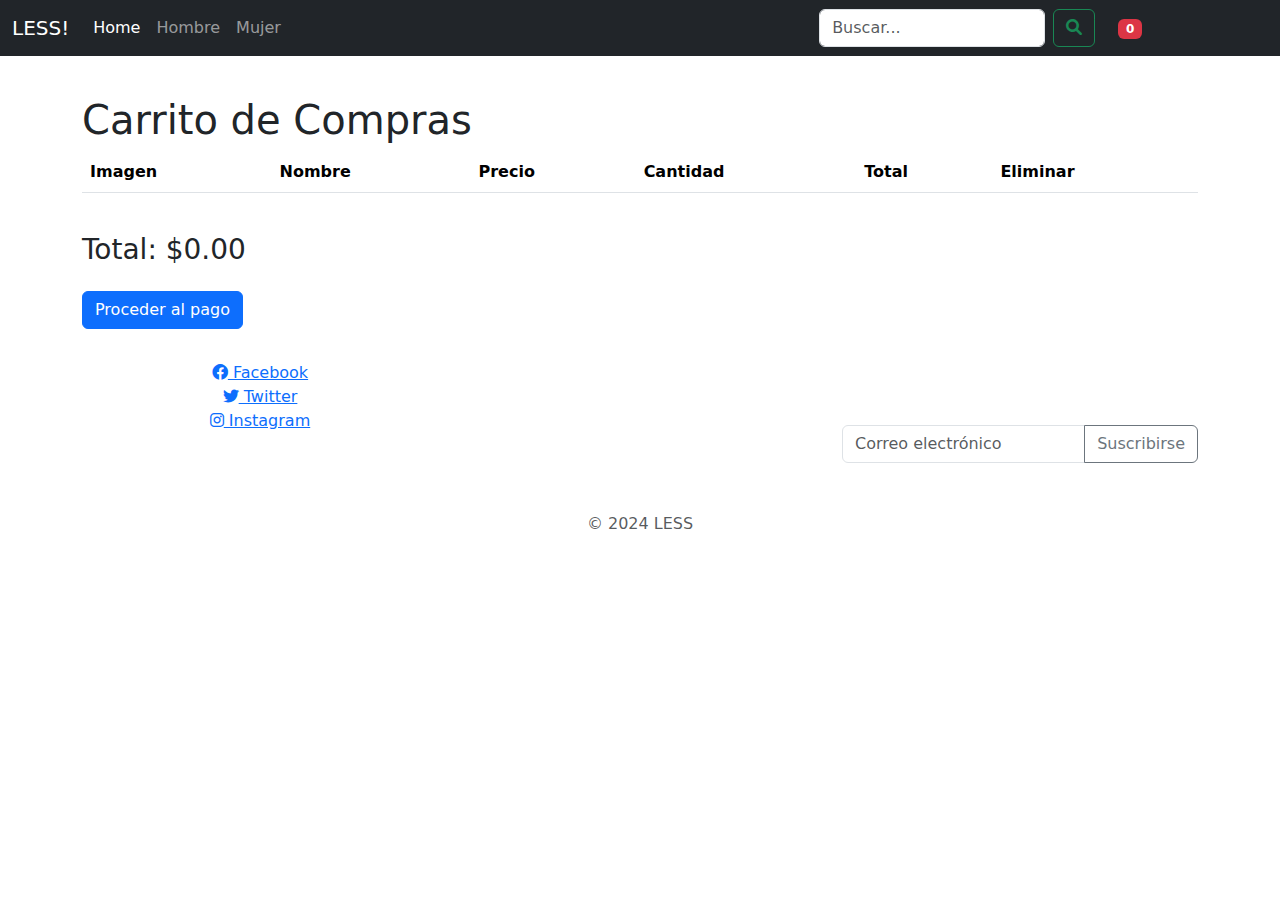
==== categorias/cart.html @ 5db9eddc "Add Page Carrito de compras" ====
<!DOCTYPE html>
<html lang="es">
<head>
    <meta charset="UTF-8">
    <meta name="viewport" content="width=device-width, initial-scale=1.0">
    <title>Carrito de Compras</title>
    <link rel="stylesheet" href="cart.css">
    <link rel="stylesheet" href="https://cdnjs.cloudflare.com/ajax/libs/font-awesome/6.0.0-beta3/css/all.min.css">
    <link href="https://cdn.jsdelivr.net/npm/bootstrap@5.1.3/dist/css/bootstrap.min.css" rel="stylesheet">
</head>
<body>
    <nav class="navbar navbar-expand-lg navbar-dark bg-dark fixed-top">
        <div class="container-fluid">
            <a class="navbar-brand" href="../index.html">LESS!</a>
            <button class="navbar-toggler" type="button" data-bs-toggle="collapse" data-bs-target="#navbarNavAltMarkup" aria-controls="navbarNavAltMarkup" aria-expanded="false" aria-label="Toggle navigation">
                <span class="navbar-toggler-icon"></span>
            </button>
            <div class="collapse navbar-collapse justify-content-between align-items-center" id="navbarNavAltMarkup">
                <div class="navbar-nav">
                    <a class="nav-link active" aria-current="page" href="../index.html">Home</a>
                    <a class="nav-link" href="../categorias/hombre.html">Hombre</a>
                    <a class="nav-link" href="../categorias/mujer.html">Mujer</a>
                </div>
                <form class="d-flex my-2 my-lg-0 ms-auto">
                    <input class="form-control me-2" type="search" placeholder="Buscar..." aria-label="Search">
                    <button class="btn btn-outline-success" type="submit"><i class="fas fa-search"></i></button>
                </form>
                <div class="nav-icons d-none d-lg-flex header-cart">
                    <a href="#" class="nav-link header-cart">
                        <i class="fas fa-shopping-cart"></i>
                        <span id="cart-counter" class="badge bg-danger">0</span>
                    </a>
                    <div class="cart-content-wraper" id="cart-content-wraper"></div>
                </div>
            </div>
            <a href="../login/login.html" class="nav-link" id="loggIn"><i class="fas fa-user"></i> Iniciar Sesion</a>
            <a href="#" class="nav-link" style="display: none;" id="logOut"><i class="fa-solid fa-right-from-bracket"></i> Cerrar Sesion</a>
        </div>
    </nav>

    <div class="container mt-5 pt-5">
        <h1>Carrito de Compras</h1>
        <div class="table-responsive">
            <table class="table table-striped">
                <thead>
                    <tr>
                        <th scope="col">Imagen</th>
                        <th scope="col">Nombre</th>
                        <th scope="col">Precio</th>
                        <th scope="col">Cantidad</th>
                        <th scope="col">Total</th>
                        <th scope="col">Eliminar</th>
                    </tr>
                </thead>
                <tbody id="cart-items"></tbody>
            </table>
        </div>
        <div id="cart-total" class="mt-4"></div>
        <div class="mt-4">
            <a href="checkout.html" class="btn btn-primary">Proceder al pago</a>
        </div>
    </div>

    <footer class="footer">
        <div class="container text-center text-white">
            <div class="row">
                <div class="col-md-4">
                    <h5>Redes Sociales</h5>
                    <ul class="list-unstyled">
                        <li><a href="#"><i class="fab fa-facebook"></i> Facebook</a></li>
                        <li><a href="#"><i class="fab fa-twitter"></i> Twitter</a></li>
                        <li><a href="#"><i class="fab fa-instagram"></i> Instagram</a></li>
                    </ul>
                </div>
                <div class="col-md-4">
                    <h5>Contacto</h5>
                    <ul class="list-unstyled">
                        <li><i class="fas fa-map-marker-alt"></i> Dirección: Av. Principal #123, Ciudad, País</li>
                        <li><i class="fas fa-phone"></i> Teléfono: +123 456 789</li>
                        <li><i class="fas fa-envelope"></i> Correo Electrónico: info@example.com</li>
                    </ul>
                </div>
                <div class="col-md-4">
                    <h5>Newsletter</h5>
                    <p>Suscríbete a nuestro boletín para recibir noticias y promociones.</p>
                    <form action="#" method="post">
                        <div class="input-group mb-3">
                            <input type="email" class="form-control" placeholder="Correo electrónico" aria-label="Correo electrónico" aria-describedby="button-addon2">
                            <button class="btn btn-outline-secondary" type="submit" id="button-addon2">Suscribirse</button>
                        </div>
                    </form>
                </div>
            </div>
            <hr>
            <p class="text-muted">© 2024 LESS</p>
        </div>
    </footer>

    <script src="https://cdn.jsdelivr.net/npm/@popperjs/core@2.10.2/dist/umd/popper.min.js"></script>
    <script src="https://cdn.jsdelivr.net/npm/bootstrap@5.1.3/dist/js/bootstrap.min.js"></script>
    <script src="cart.js"></script>
</body>
</html>
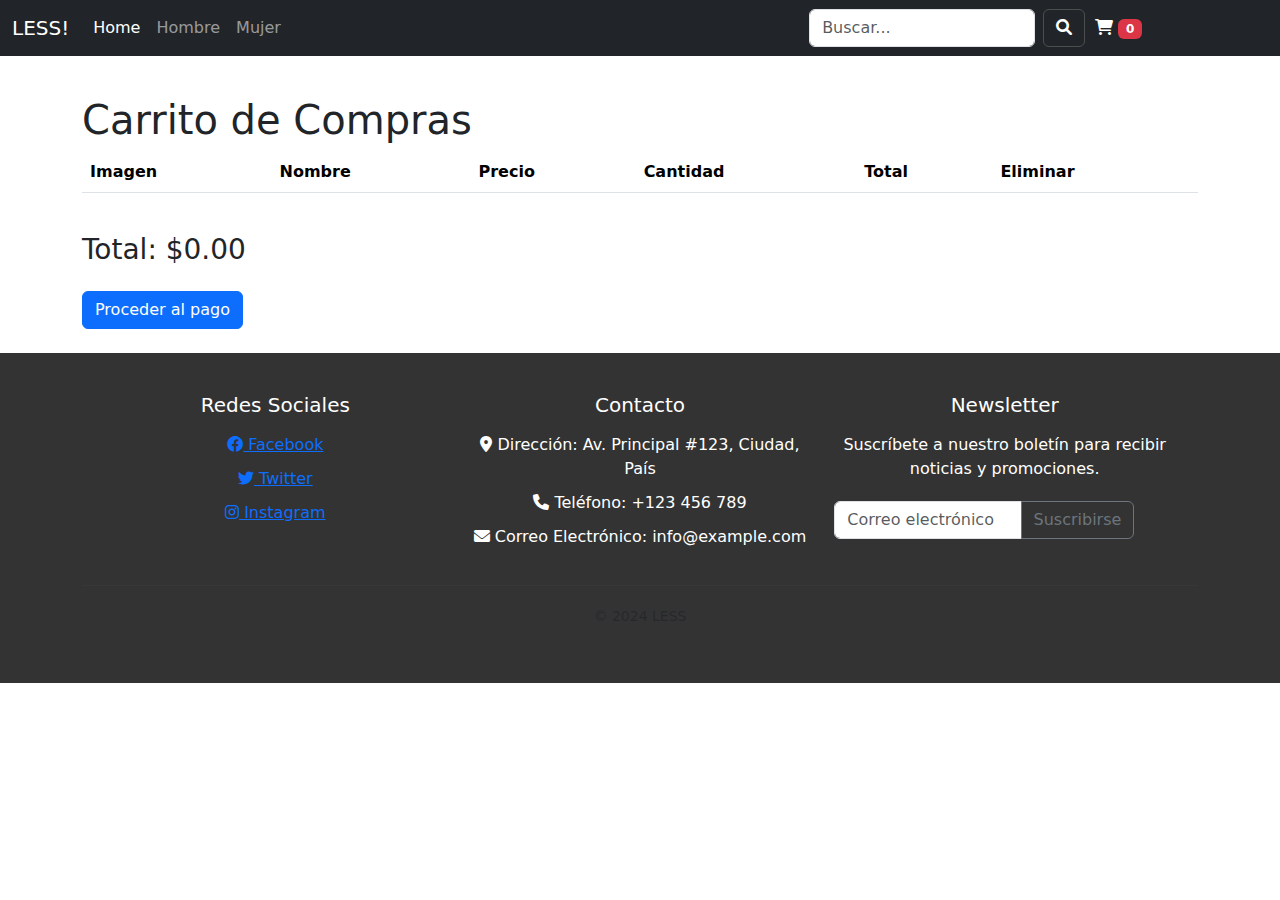
==== commit e59cc831: "Modificaciones formulario de envio" ====
--- a/categorias/cart.html
+++ b/categorias/cart.html
@@ -5,6 +5,7 @@
     <meta name="viewport" content="width=device-width, initial-scale=1.0">
     <title>Carrito de Compras</title>
     <link rel="stylesheet" href="cart.css">
+    <link rel="stylesheet" href="../styles.css">
     <link rel="stylesheet" href="https://cdnjs.cloudflare.com/ajax/libs/font-awesome/6.0.0-beta3/css/all.min.css">
     <link href="https://cdn.jsdelivr.net/npm/bootstrap@5.1.3/dist/css/bootstrap.min.css" rel="stylesheet">
 </head>
@@ -57,9 +58,11 @@
         </div>
         <div id="cart-total" class="mt-4"></div>
         <div class="mt-4">
-            <a href="checkout.html" class="btn btn-primary">Proceder al pago</a>
+            <a href="../formularios/checkout.html" class="btn btn-primary">Proceder al pago</a>
         </div>
     </div>
+
+    <br>
 
     <footer class="footer">
         <div class="container text-center text-white">
--- a/styles.css
+++ b/styles.css
@@ -0,0 +1,168 @@
+body {
+    font-family: Arial, sans-serif;
+    margin: 0;
+    padding: 0;
+}
+
+.modal-right .modal-dialog {
+    position: fixed;
+    right: 0;
+    top: 0;
+    bottom: 0;
+    margin: 0;
+    display: flex;
+    flex-direction: column;
+    max-width: 300px;
+}
+.modal-right .modal-content {
+    height: 100%;
+    border: 0;
+    border-radius: 0;
+}
+.modal-right .modal-body {
+    overflow-y: auto;
+}
+
+/* .btn{
+    background-color: #171717 !important;
+    color: aliceblue !important;
+
+} */
+
+.btn:hover{
+    background-color: #333 !important;
+}
+
+
+.banner {
+    background-color: #0e0e0e;
+    color: white;
+    text-align: center;
+    padding: 80px 0;
+}
+
+.containers {
+    display: flex;
+    justify-content: space-around;
+    flex-wrap: wrap;
+    margin: 20px 0;
+}
+
+.containers a {
+    width: 45%; /* Ancho máximo para las imágenes en pantallas grandes */
+    display: inline-block; /* Evita que los enlaces se comporten como bloques completos */
+    text-align: center; /* Centra el contenido dentro de los enlaces */
+    margin: 10px 0;
+    border-radius: 20px;
+}
+
+.containers img {
+    width: 100%; /* Asegura que las imágenes ocupen todo el espacio disponible dentro de los enlaces */
+    height: auto;
+    border-radius: inherit; /* Hereda el borde redondeado del contenedor <a> */
+}
+
+
+.bottom-image {
+    text-align: center;
+    margin: 20px 0;
+}
+
+.bottom-image img {
+    width: 95%;
+    height: auto;
+    border-radius: 10px;
+}
+
+/* Estilos para el footer */
+.footer {
+    background-color: #333;
+    color: white;
+    padding: 40px 0;
+    width: 100%;
+}
+
+.footer .container {
+    display: flex;
+    flex-direction: column;
+    align-items: center;
+}
+
+.footer h5 {
+    font-size: 1.25rem;
+    margin-bottom: 1rem;
+}
+
+.footer ul {
+    list-style: none;
+    padding: 0;
+}
+
+.footer ul li {
+    margin-bottom: 10px;
+}
+
+.footer form {
+    max-width: 300px;
+    margin-top: 20px;
+}
+
+.footer form .btn {
+    height: 100%;
+}
+
+.footer hr {
+    width: 100%;
+    border-top: 1px solid rgba(255,255,255,0.1);
+    margin: 20px 0;
+}
+
+.footer .text-muted {
+    font-size: 14px;
+}
+
+
+
+
+/* Media Queries para pantallas más pequeñas */
+@media (max-width: 768px) {
+    .containers img {
+        width: 100%;
+        margin: 10px 0;
+    }
+
+    .bottom-image img {
+        width: 100%;
+    }
+
+    .containers a {
+        width: 100%;
+    }
+
+    .nav-icons {
+        display: none;
+    }
+
+    .form-control, .btn-outline-success {
+        display: none;
+    }
+}
+
+.nav-icons {
+    display: flex;
+    align-items: center;
+}
+
+.nav-icons .nav-link {
+    margin-left: 10px;
+    color: white; /* Asegura que los iconos sean visibles en el fondo oscuro */
+}
+
+.nav-icons .nav-link:hover{
+    color: #a4a0a0;
+}
+
+.btn-outline-success {
+    color: #ffffff !important ;
+    border-color: #4d4f4e !important ;
+}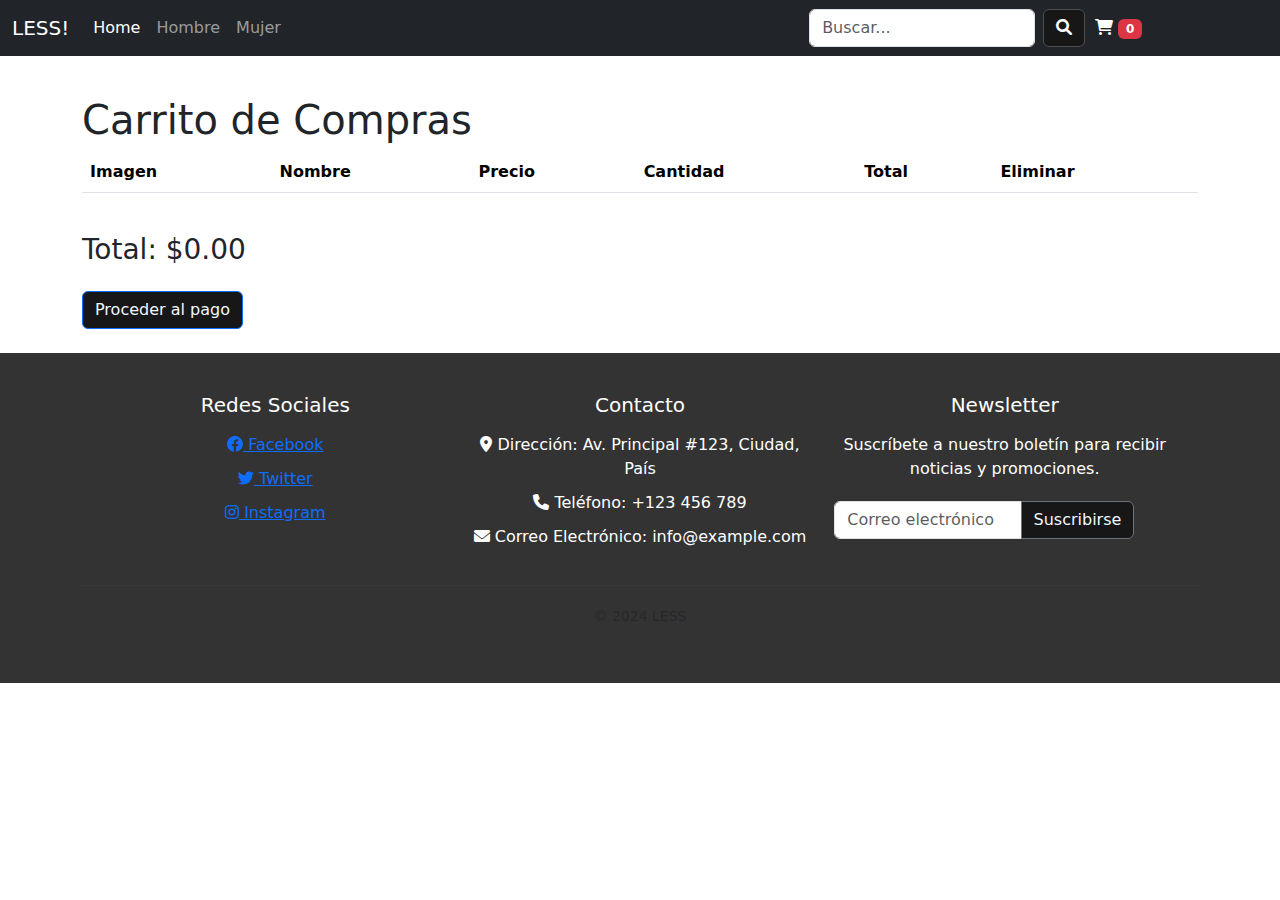
==== commit 0cc02a73: "Nav entre paginas" ====
--- a/categorias/cart.html
+++ b/categorias/cart.html
@@ -6,6 +6,7 @@
     <title>Carrito de Compras</title>
     <link rel="stylesheet" href="cart.css">
     <link rel="stylesheet" href="../styles.css">
+    <link rel="stylesheet" href="../categorias/hombre.css">
     <link rel="stylesheet" href="https://cdnjs.cloudflare.com/ajax/libs/font-awesome/6.0.0-beta3/css/all.min.css">
     <link href="https://cdn.jsdelivr.net/npm/bootstrap@5.1.3/dist/css/bootstrap.min.css" rel="stylesheet">
 </head>
@@ -102,6 +103,8 @@
     <script src="https://cdn.jsdelivr.net/npm/@popperjs/core@2.10.2/dist/umd/popper.min.js"></script>
     <script src="https://cdn.jsdelivr.net/npm/bootstrap@5.1.3/dist/js/bootstrap.min.js"></script>
     <script src="cart.js"></script>
+    <script src="carrito.js"></script>
+    <script src="../script.js"></script>
 </body>
 </html>
 
--- a/categorias/hombre.css
+++ b/categorias/hombre.css
@@ -0,0 +1,246 @@
+body {
+    font-family: Arial, sans-serif;
+    margin: 0;
+    padding: 0;
+}
+
+.modal-right .modal-dialog {
+  position: fixed;
+  right: 0;
+  top: 0;
+  bottom: 0;
+  margin: 0;
+  display: flex;
+  flex-direction: column;
+  max-width: 300px;
+}
+.modal-right .modal-content {
+  height: 100%;
+  border: 0;
+  border-radius: 0;
+}
+.modal-right .modal-body {
+  overflow-y: auto;
+}
+
+.btn{
+  background-color: #171717 !important;
+  color: aliceblue !important;
+
+}
+
+.btn:hover{
+  background-color: #333 !important;
+}
+
+.banner {
+    background-color: #0e0e0e;
+    color: white;
+    text-align: center;
+    padding: 80px 0;
+}
+
+
+.flex-container {
+    display: flex;
+    flex-wrap: wrap;
+    justify-content: space-around; 
+    margin: 0 80px; 
+  }
+  
+  .cards {
+    width: calc(33.33% - 20px); 
+    margin-bottom: 20px;
+  }
+  
+  .cards img {
+    width: 100%;
+    height: auto;
+  }
+  
+  .cards-body {
+    padding: 20px;
+  }
+  
+  .cards-title {
+    font-size: 18px;
+    margin-bottom: 10px;
+  }
+  
+  .cards-text {
+    font-size: 16px;
+    color: #888;
+    margin-bottom: 15px;
+  }
+  
+  .button {
+    display: inline-block;
+    padding: 10px 20px;
+    text-decoration: none;
+    background-color: #090909;
+    color: #fff;
+    border: none;
+    border-radius: 5px;
+    cursor: pointer;
+    transition: background-color 0.3s ease;
+  }
+  
+  .button-primary {
+    background-color: #0d0d0e;
+  }
+  
+  .button:hover {
+    background-color: #54565a;
+    color: #fff;
+  }
+  
+  .title{
+    text-align: center;
+    margin-bottom: 30px;
+  }
+
+  /* Estilos para el footer */
+.footer {
+    background-color: #333;
+    color: white;
+    padding: 40px 0;
+    width: 100%;
+}
+
+.footer .container {
+    display: flex;
+    flex-direction: column;
+    align-items: center;
+}
+
+.footer h5 {
+    font-size: 1.25rem;
+    margin-bottom: 1rem;
+}
+
+.footer ul {
+    list-style: none;
+    padding: 0;
+}
+
+.footer ul li {
+    margin-bottom: 10px;
+}
+
+.footer form {
+    max-width: 300px;
+    margin-top: 20px;
+}
+
+.footer form .btn {
+    height: 100%;
+}
+
+.footer hr {
+    width: 100%;
+    border-top: 1px solid rgba(255,255,255,0.1);
+    margin: 20px 0;
+}
+
+.footer .text-muted {
+    font-size: 14px;
+}
+
+
+
+  
+/* Media Queries para pantallas más pequeñas */
+@media (max-width: 768px) {
+
+    .bottom-image img {
+        width: 100%;
+    }
+
+    .nav-icons {
+        display: none;
+    }
+
+    .form-control, .btn-outline-success {
+        display: none;
+    }
+    .flex-container {
+        flex-direction: column;
+        align-items: center; 
+        margin: 0; 
+      }
+    
+      .cards {
+        width: calc(100% - 40px); 
+        margin: 0 20px 20px; 
+      }
+    }
+
+
+.nav-icons {
+    display: flex;
+    align-items: center;
+}
+
+.nav-icons .nav-link {
+    margin-left: 10px;
+    color: white; /* Asegura que los iconos sean visibles en el fondo oscuro */
+}
+
+.nav-icons .nav-link:hover{
+    color: #a4a0a0;
+}
+
+.btn-outline-success {
+    color: #ffffff !important ;
+    border-color: #4d4f4e !important ;
+}
+
+.header-cart {
+  position: relative;
+  display: inline-block;
+}
+.cart-content-wraper {
+  display: none;
+  top: 40px;
+  position: absolute;
+  right: 0;
+  background-color: white;
+  border: 1px solid #ccc;
+  width: 300px;
+  z-index: 1000;
+  box-shadow: 0 4px 8px rgba(0,0,0,0.1);
+  max-height: 300px; /* Ajusta la altura según sea necesario */
+    overflow-y: auto;
+}
+.cart-single-wraper {
+  display: flex;
+  padding: 10px;
+  border-bottom: 1px solid #eee;
+}
+.cart-img img {
+  width: 50px;
+  height: 50px;
+}
+.cart-content {
+  flex: 1;
+  padding-left: 10px;
+}
+.cart-content .cart-name a {
+  font-size: 14px;
+  color: #333;
+}
+.cart-content .cart-price {
+  font-size: 12px;
+  color: #999;
+}
+.cart-qty span {
+  font-size: 12px;
+  color: #999;
+}
+.cart-subtotal, .cart-check-btn {
+  padding: 10px;
+}
+.cart-check-btn {
+  display: flex;
+  justify-content: space-between;
+}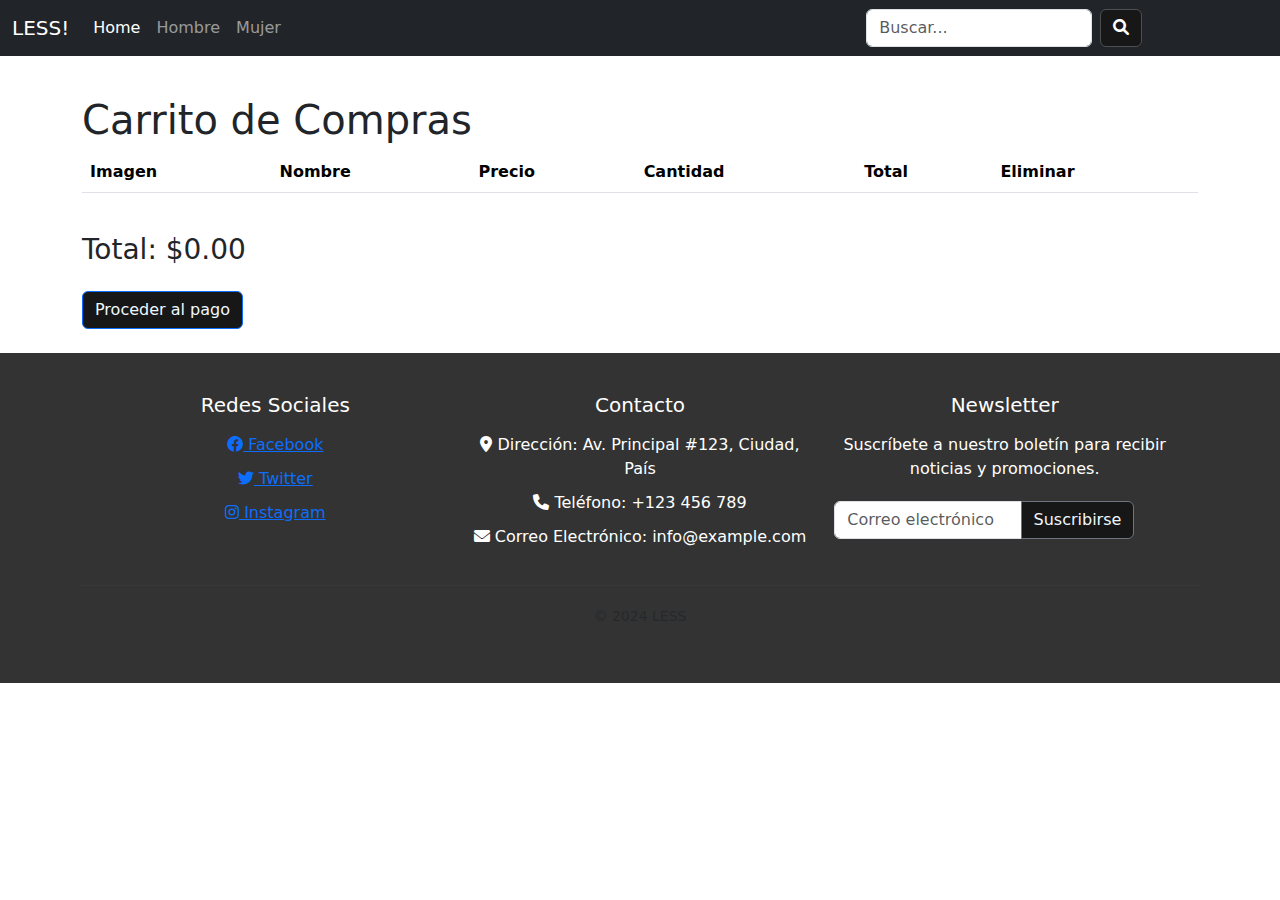
==== commit 1a562cd0: "Terminado" ====
--- a/categorias/cart.html
+++ b/categorias/cart.html
@@ -4,7 +4,6 @@
     <meta charset="UTF-8">
     <meta name="viewport" content="width=device-width, initial-scale=1.0">
     <title>Carrito de Compras</title>
-    <link rel="stylesheet" href="cart.css">
     <link rel="stylesheet" href="../styles.css">
     <link rel="stylesheet" href="../categorias/hombre.css">
     <link rel="stylesheet" href="https://cdnjs.cloudflare.com/ajax/libs/font-awesome/6.0.0-beta3/css/all.min.css">
@@ -27,13 +26,13 @@
                     <input class="form-control me-2" type="search" placeholder="Buscar..." aria-label="Search">
                     <button class="btn btn-outline-success" type="submit"><i class="fas fa-search"></i></button>
                 </form>
-                <div class="nav-icons d-none d-lg-flex header-cart">
+                <!-- <div class="nav-icons d-none d-lg-flex header-cart">
                     <a href="#" class="nav-link header-cart">
                         <i class="fas fa-shopping-cart"></i>
                         <span id="cart-counter" class="badge bg-danger">0</span>
                     </a>
                     <div class="cart-content-wraper" id="cart-content-wraper"></div>
-                </div>
+                </div> -->
             </div>
             <a href="../login/login.html" class="nav-link" id="loggIn"><i class="fas fa-user"></i> Iniciar Sesion</a>
             <a href="#" class="nav-link" style="display: none;" id="logOut"><i class="fa-solid fa-right-from-bracket"></i> Cerrar Sesion</a>
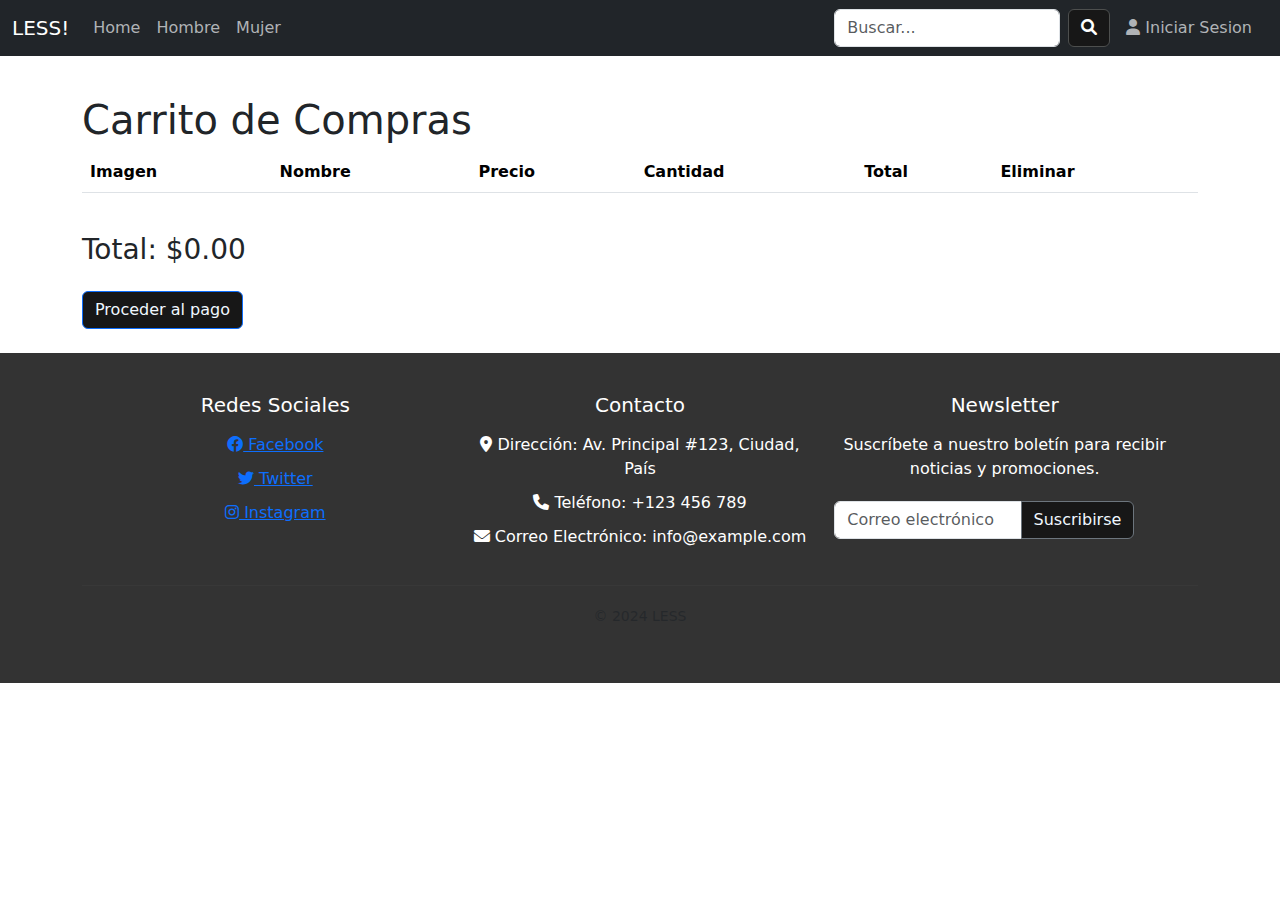
==== commit 2e56863d: "agregar" ====
--- a/categorias/cart.html
+++ b/categorias/cart.html
@@ -8,6 +8,7 @@
     <link rel="stylesheet" href="../categorias/hombre.css">
     <link rel="stylesheet" href="https://cdnjs.cloudflare.com/ajax/libs/font-awesome/6.0.0-beta3/css/all.min.css">
     <link href="https://cdn.jsdelivr.net/npm/bootstrap@5.1.3/dist/css/bootstrap.min.css" rel="stylesheet">
+    <link rel="stylesheet" href="cart.css">
 </head>
 <body>
     <nav class="navbar navbar-expand-lg navbar-dark bg-dark fixed-top">
--- a/styles.css
+++ b/styles.css
@@ -123,7 +123,6 @@
 
 
 
-
 /* Media Queries para pantallas más pequeñas */
 @media (max-width: 768px) {
     .containers img {
--- a/categorias/hombre.css
+++ b/categorias/hombre.css
@@ -40,6 +40,17 @@
     padding: 80px 0;
 }
 
+.nav-link:focus, .nav-link:hover {
+  color: #ffffff !important;
+}
+
+.nav-link {
+  display: block;
+  padding: .5rem 1rem;
+  color: #b0b3b6 !important;
+  text-decoration: none;
+  transition: color .15s ease-in-out,background-color .15s ease-in-out,border-color .15s ease-in-out;
+}
 
 .flex-container {
     display: flex;
--- a/categorias/cart.css
+++ b/categorias/cart.css
@@ -0,0 +1,12 @@
+.nav-link:focus, .nav-link:hover {
+    color: #ffffff !important;
+}
+
+.nav-link {
+    display: block;
+    padding: .5rem 1rem;
+    color: #b0b3b6 !important;
+    text-decoration: none;
+    transition: color .15s ease-in-out,background-color .15s ease-in-out,border-color .15s ease-in-out;
+}
+
